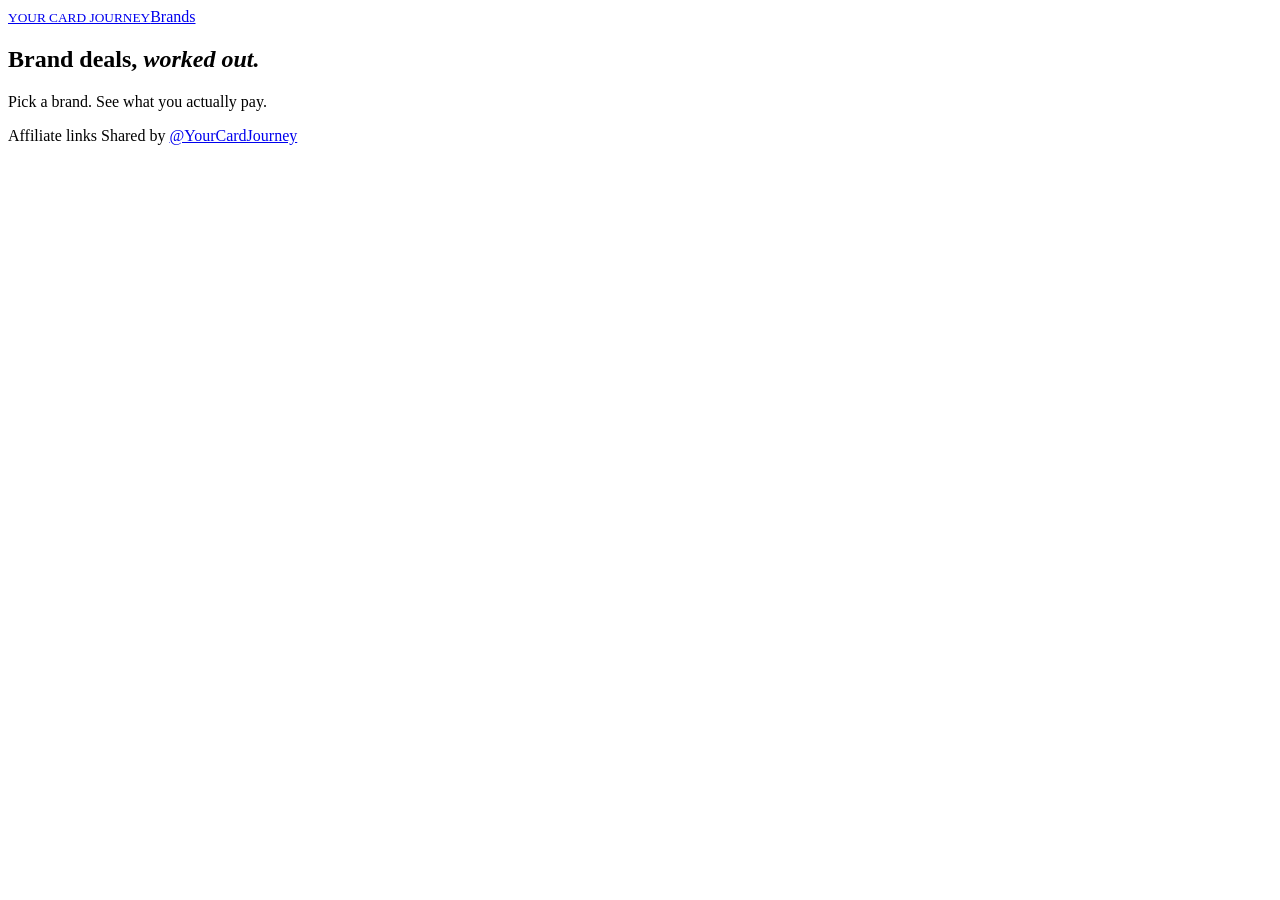
==== site/index.html @ cb8add5f "Brands: home + Mokobara board, twice-daily Flipkart refresh Co-Authored-By: Claude Opus 5.5 <noreply" ====
<!doctype html>
<html lang="en">
<head>
  <meta charset="utf-8" />
  <meta name="viewport" content="width=device-width, initial-scale=1" />
  <title>Brands – brand deals, worked out | YourCardJourney</title>
  <meta name="description" content="Brand-by-brand deals with the price worked out: listed price, coupon and card offer, down to what you pay. Refreshed twice a day.">
  <meta name="robots" content="index, follow, max-image-preview:large">
  <link rel="canonical" href="https://brands.yourcardjourney.store/">
  <meta property="og:title" content="Brands – brand deals, worked out">
  <meta property="og:url" content="https://brands.yourcardjourney.store/">
  <meta name="theme-color" content="#c9184a">
  <link rel="icon" href="/favicon.svg" />
  <link rel="preconnect" href="https://fonts.googleapis.com">
  <link rel="preconnect" href="https://fonts.gstatic.com" crossorigin>
  <link href="https://fonts.googleapis.com/css2?family=Inter:wght@400;500;600;700;800&display=swap" rel="stylesheet">
  <link rel="stylesheet" href="/app.css" />
</head>
<body>
<header class="topbar">
  <div class="topbar-inner">
    <a class="brand" href="/">
      <span class="brand-mark" id="mark"></span>
      <span class="brand-text"><small class="brand-tag">YOUR CARD JOURNEY</small><span class="brand-name">Brands</span></span>
    </a>
  </div>
</header>

<section class="hero">
  <h1>Brand deals, <em>worked out.</em></h1>
  <p>Pick a brand. See what you actually pay.</p>
</section>

<section class="brands" id="brands" aria-label="Brands"></section>

<footer class="foot">
  <span id="footMeta"></span>
  <span class="aff" title="I may earn a small commission if you buy through these links, at no extra cost to you.">Affiliate links</span>
  <span class="by"><img src="/yourcardjourney.png" alt="" onerror="this.style.display='none'">Shared by <a href="https://yourcardjourney.store" target="_blank" rel="noopener">@YourCardJourney</a></span>
</footer>

<script src="/common.js"></script>
<script>
(function () {
  var $ = function (id) { return document.getElementById(id); };
  $("mark").innerHTML = BR.TAG;
  var arrow = '<svg viewBox="0 0 24 24" width="16" height="16" fill="none" stroke="currentColor" stroke-width="2.4" stroke-linecap="round" stroke-linejoin="round"><path d="M5 12h14M13 6l6 6-6 6"/></svg>';
  fetch("/brands.json", { cache: "no-cache" }).then(function (r) { return r.json(); }).then(function (d) {
    var html = d.brands.map(function (b, i) {
      return '<a class="btile" href="/' + BR.esc(b.slug) + '/" style="animation-delay:' + i * 60 + 'ms">' +
        '<div class="btile-pic">' + (b.img ? '<img src="' + BR.esc(b.img) + '" alt="">' : "") +
          '<span class="btile-off"><small>up to</small>' + b.upto + '% off</span></div>' +
        '<div class="btile-body"><span class="glyph">' + BR.mark(b.slug) + '</span>' +
          '<div><div class="btile-name">' + BR.esc(b.name.toUpperCase()) + '</div>' +
          '<div class="btile-meta">' + b.count + ' deals · ' + BR.esc(b.store) + '</div></div>' +
          '<span class="btile-go">' + arrow + '</span></div></a>';
    }).join("");
    html += '<div class="btile soon"><div class="btile-body" style="padding:28px 18px"><span class="glyph">' + BR.mark("") +
      '</span><div><div class="btile-name">MORE SOON</div><div class="btile-meta">New brands land here</div></div></div></div>';
    $("brands").innerHTML = html;
    var latest = d.brands.map(function (b) { return b.updated; }).sort().pop();
    if (latest) $("footMeta").innerHTML = '<span class="fresh-dot"></span>Prices read ' + BR.ago(latest);
  });
})();
</script>
</body>
</html>
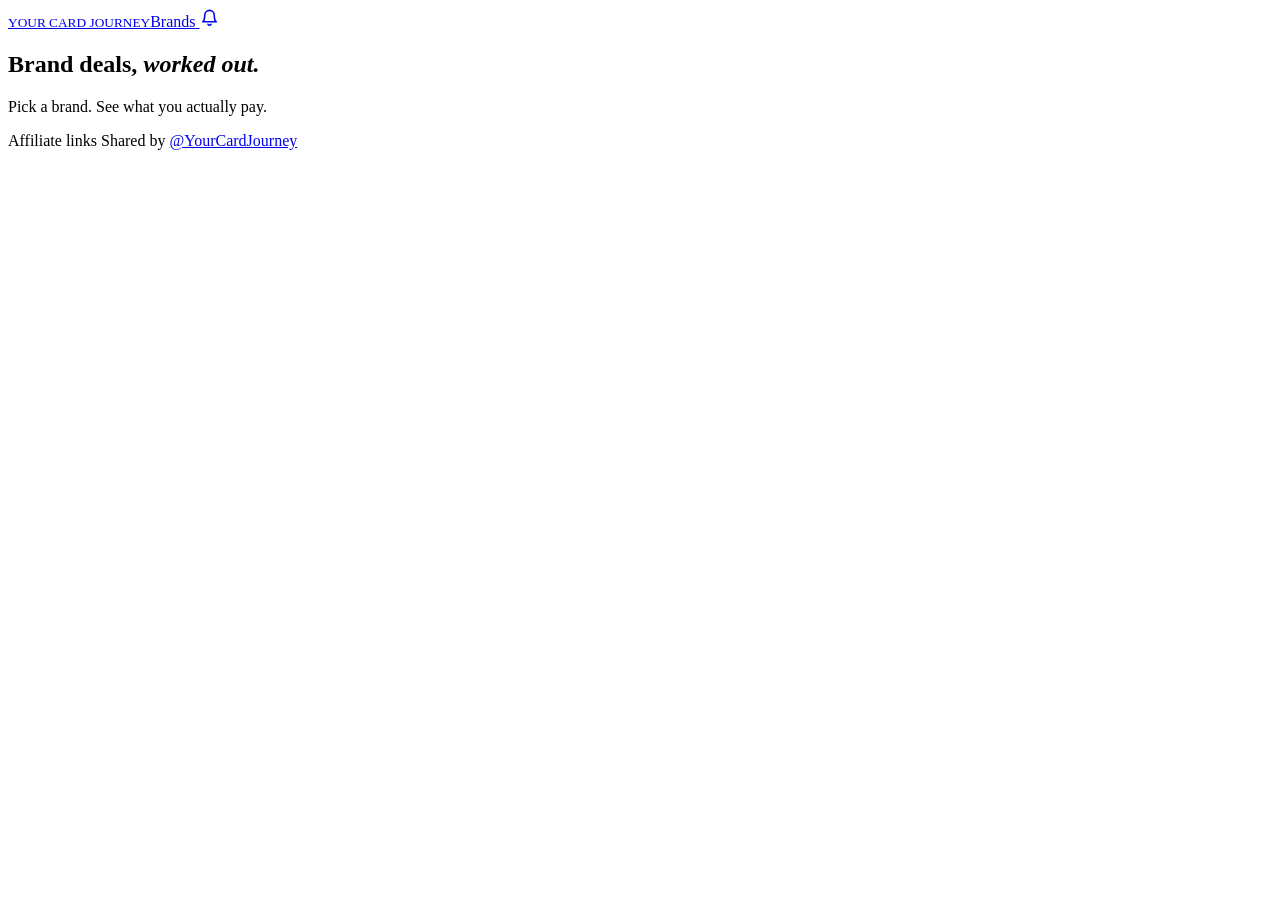
==== commit c59f6b7d: "WhatsApp channel bell in the top bar; pushes publish without a fresh read Co-Authored-By: Claude Opu" ====
--- a/site/index.html
+++ b/site/index.html
@@ -22,6 +22,9 @@
     <a class="brand" href="/">
       <span class="brand-mark" id="mark"></span>
       <span class="brand-text"><small class="brand-tag">YOUR CARD JOURNEY</small><span class="brand-name">Brands</span></span>
+    </a>
+    <a class="bell" href="https://whatsapp.com/channel/0029Vb6gU8QIt5rqf5Yxao0n" target="_blank" rel="noopener" aria-label="Deal alerts on WhatsApp" title="Deal alerts on WhatsApp">
+      <svg viewBox="0 0 24 24" width="19" height="19" fill="none" stroke="currentColor" stroke-width="2" stroke-linecap="round" stroke-linejoin="round"><g class="bell-body"><path d="M6 9a6 6 0 0 1 12 0c0 6.5 2.6 8.4 2.6 8.4H3.4S6 15.5 6 9z"/><path d="M10.2 20.6a2 2 0 0 0 3.6 0"/></g></svg>
     </a>
   </div>
 </header>
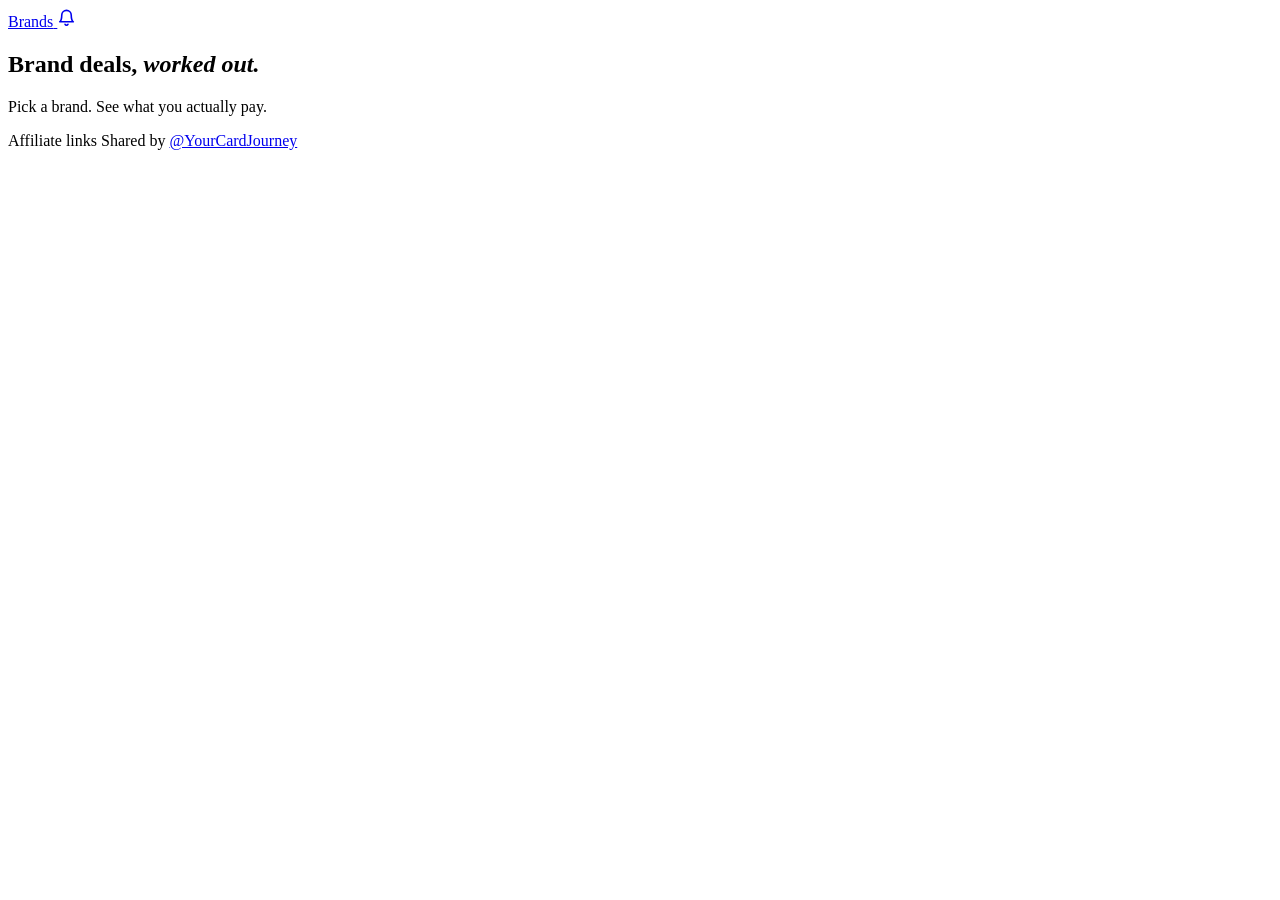
==== commit 847feb9e: "Header says Brands; bank chips always on show with drawn marks; SuperCoins on the tally line Co-Auth" ====
--- a/site/index.html
+++ b/site/index.html
@@ -21,7 +21,7 @@
   <div class="topbar-inner">
     <a class="brand" href="/">
       <span class="brand-mark" id="mark"></span>
-      <span class="brand-text"><small class="brand-tag">YOUR CARD JOURNEY</small><span class="brand-name">Brands</span></span>
+      <span class="brand-name">Brands</span>
     </a>
     <a class="bell" href="https://whatsapp.com/channel/0029Vb6gU8QIt5rqf5Yxao0n" target="_blank" rel="noopener" aria-label="Deal alerts on WhatsApp" title="Deal alerts on WhatsApp">
       <svg viewBox="0 0 24 24" width="19" height="19" fill="none" stroke="currentColor" stroke-width="2" stroke-linecap="round" stroke-linejoin="round"><g class="bell-body"><path d="M6 9a6 6 0 0 1 12 0c0 6.5 2.6 8.4 2.6 8.4H3.4S6 15.5 6 9z"/><path d="M10.2 20.6a2 2 0 0 0 3.6 0"/></g></svg>
